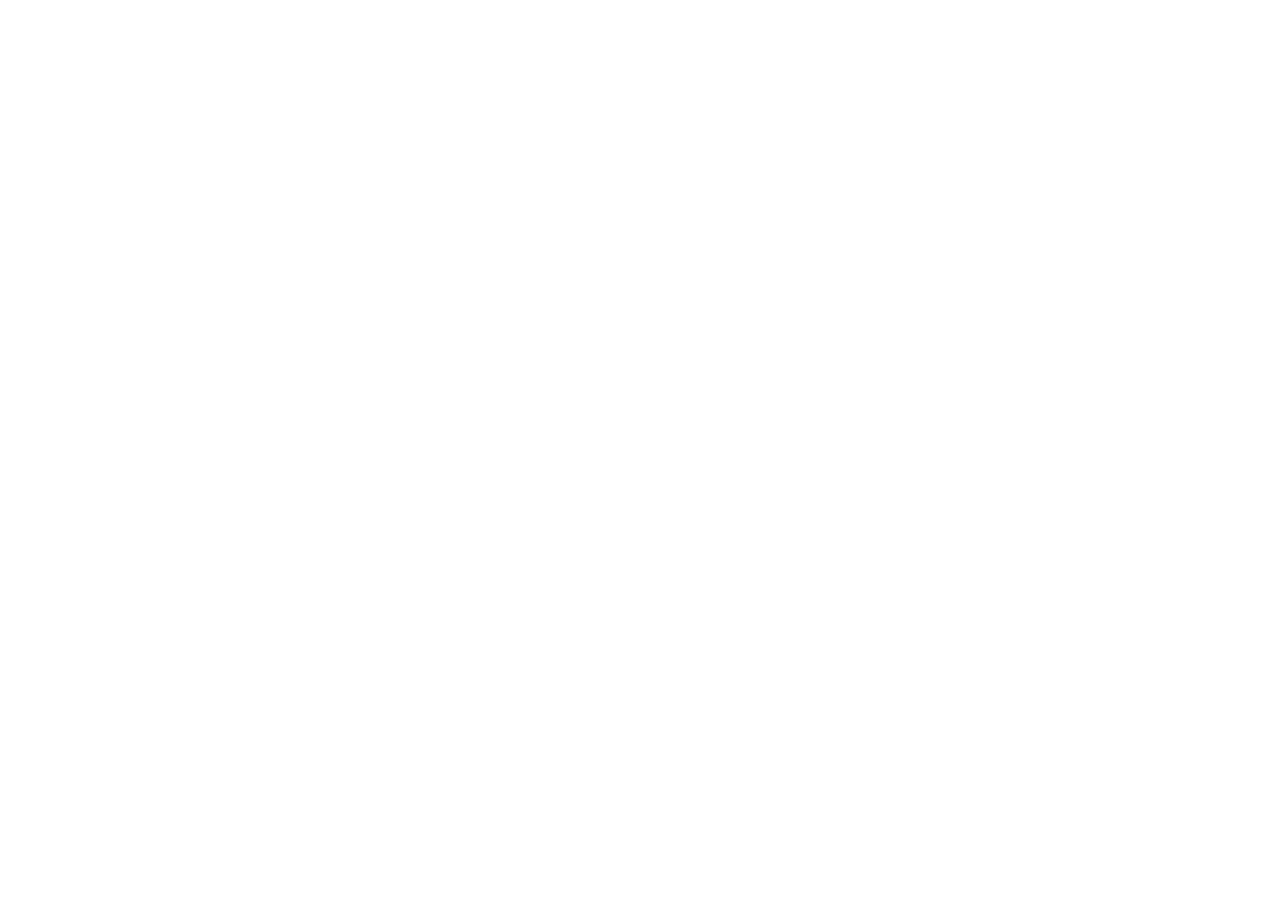
==== MyBio.html @ e5a6741c "Bio page" ====
<!DOCTYPE html>
<html lang="en">
<head>
  <meta charset="UTF-8">
  <meta http-equiv="X-UA-Compatible" content="IE=edge">
  <meta name="viewport" content="width=device-width, initial-scale=1.0">
  <title>Lan's Bio Page</title>
</head>
<body>
  
</body>
</html>
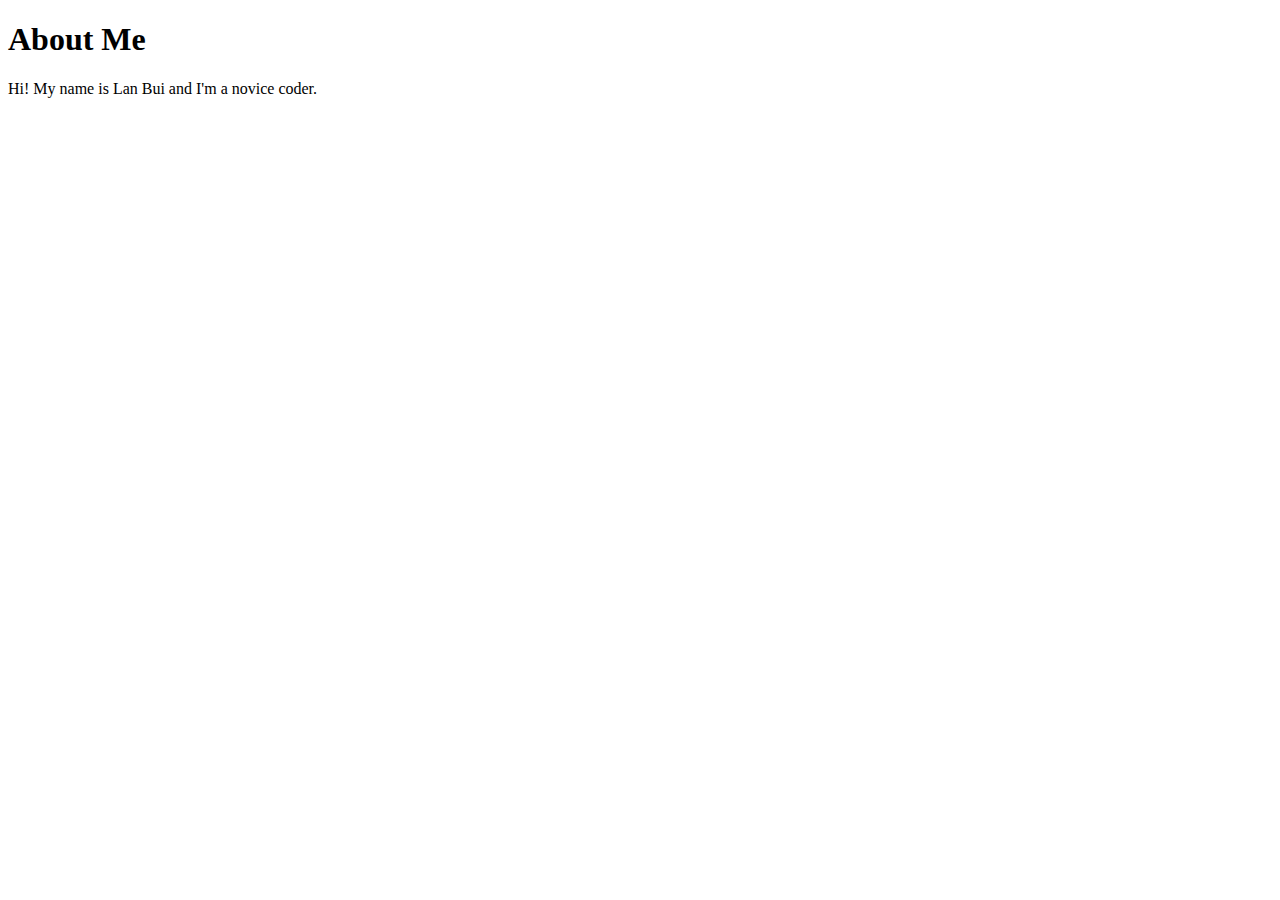
==== commit 7f9ba93f: "Test 2" ====
--- a/MyBio.html
+++ b/MyBio.html
@@ -7,6 +7,7 @@
   <title>Lan's Bio Page</title>
 </head>
 <body>
-  
+  <h1>About Me</h1>
+  <P>Hi! My name is Lan Bui and I'm a novice coder.</P>
 </body>
 </html>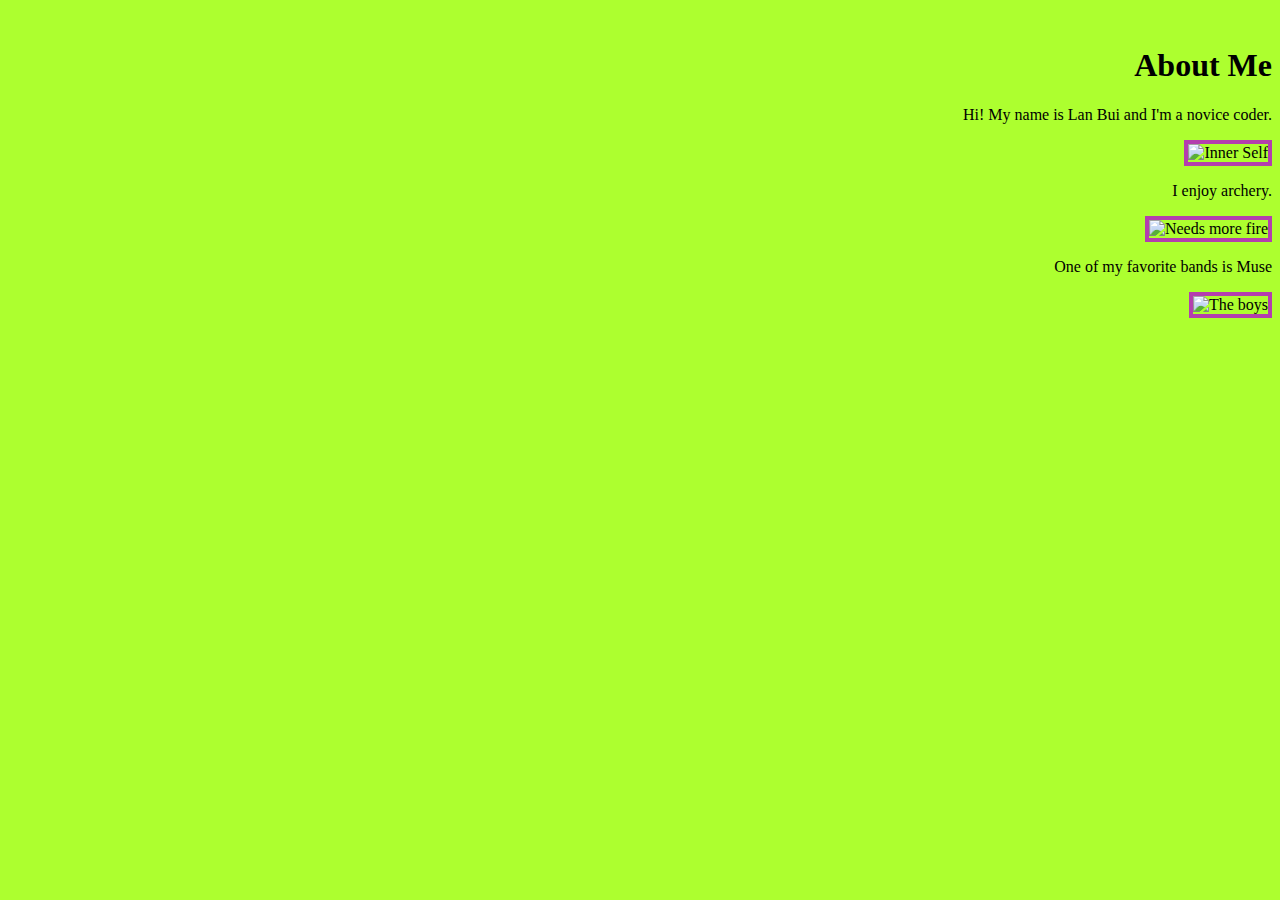
==== commit e4211a9d: "Bio changes" ====
--- a/MyBio.html
+++ b/MyBio.html
@@ -5,9 +5,22 @@
   <meta http-equiv="X-UA-Compatible" content="IE=edge">
   <meta name="viewport" content="width=device-width, initial-scale=1.0">
   <title>Lan's Bio Page</title>
+  <!-- IT CROWD -->
+  <!--https://media.giphy.com/media/g79am6uuZJKSc/giphy.gif-->
+
+  <link rel="stylsheet" href="./asssets/reset.css">
+  <link rel="stylesheet" href="./assests/style.css">
 </head>
-<body>
+<img>
   <h1>About Me</h1>
-  <P>Hi! My name is Lan Bui and I'm a novice coder.</P>
+
+  <p class="ME">Hi! My name is Lan Bui and I'm a novice coder.</p>
+  <img class="border me" src="https://media.giphy.com/media/g79am6uuZJKSc/giphy.gif" alt="Inner Self">
+
+  <p>I enjoy archery.</p>
+  <img class="border Archery" src="https://pics.me.me/archery-for-beginners-activities-for-children-33809038.png" alt="Needs more fire">
+
+  <p>One of my favorite bands is Muse</p>
+  <img class="border Muse" src="https://www.thetimes.co.uk/imageserver/image/%2Fmethode%2Fsundaytimes%2Fprod%2Fweb%2Fbin%2F1b02af28-cbaa-11e8-b379-c268e57d77d4.jpg?crop=2667%2C1500%2C0%2C0&resize=1200" alt="The boys">
 </body>
 </html>--- a/assests/style.css
+++ b/assests/style.css
@@ -0,0 +1,16 @@
+body {
+  background-color: greenyellow;
+  text-align: right;
+  font-family: fantasy
+}
+
+.border {
+  border: 4px solid rgb(180, 62, 174);
+}
+
+.Archery {
+  width: 300px;
+  height: 300px;
+}
+
+.Muse{image-orientation:unset}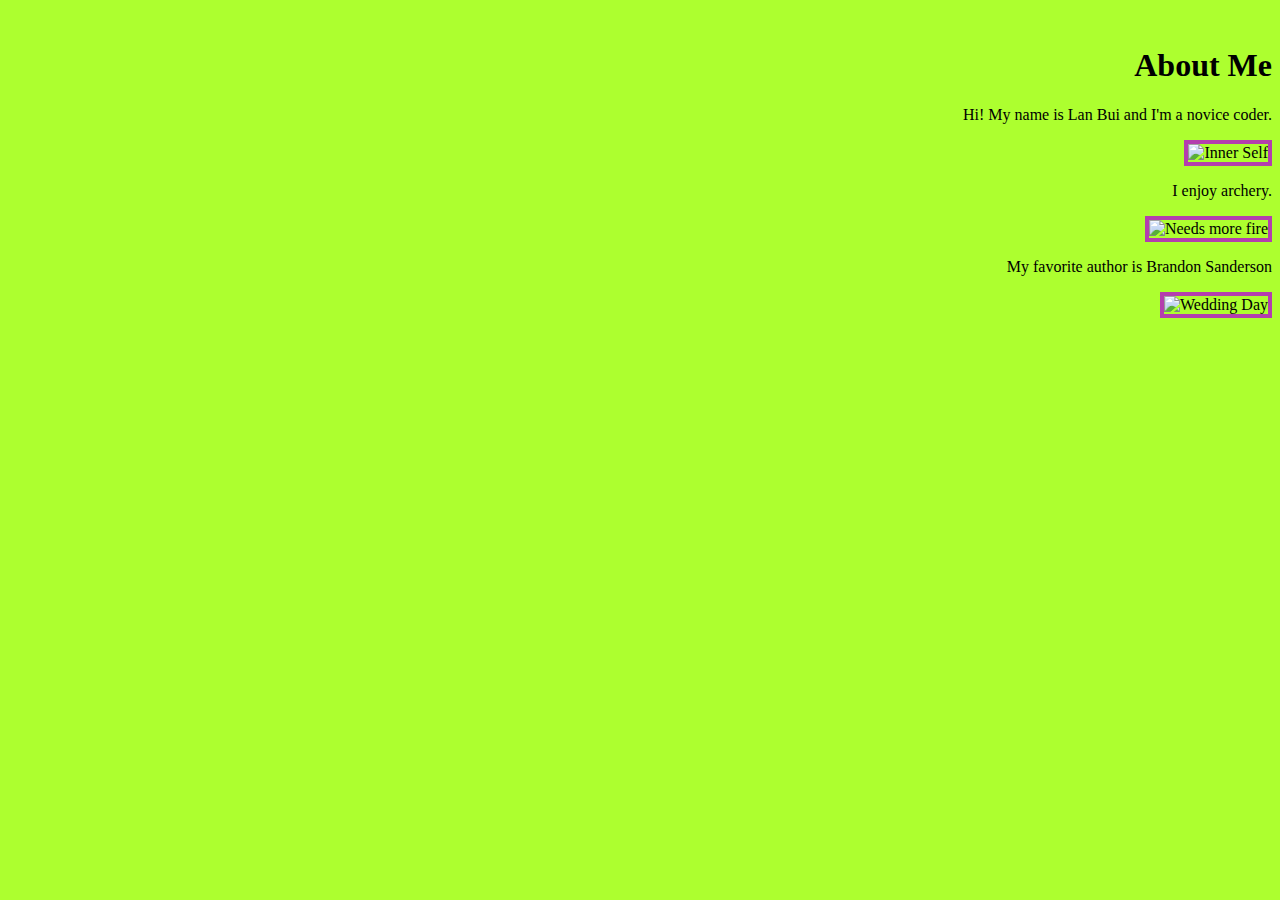
==== commit 95c1003a: "Author change" ====
--- a/MyBio.html
+++ b/MyBio.html
@@ -20,7 +20,7 @@
   <p>I enjoy archery.</p>
   <img class="border Archery" src="https://pics.me.me/archery-for-beginners-activities-for-children-33809038.png" alt="Needs more fire">
 
-  <p>One of my favorite bands is Muse</p>
-  <img class="border Muse" src="https://www.thetimes.co.uk/imageserver/image/%2Fmethode%2Fsundaytimes%2Fprod%2Fweb%2Fbin%2F1b02af28-cbaa-11e8-b379-c268e57d77d4.jpg?crop=2667%2C1500%2C0%2C0&resize=1200" alt="The boys">
+  <p>My favorite author is Brandon Sanderson</p>
+  <img class="border Muse" src="https://i.pinimg.com/736x/f1/a7/d3/f1a7d341e6795606d0d423b1011a7430.jpg" alt="Wedding Day">
 </body>
 </html>--- a/assests/style.css
+++ b/assests/style.css
@@ -13,4 +13,4 @@
   height: 300px;
 }
 
-.Muse{image-orientation:unset}+.Muse{image-orientation:flip}